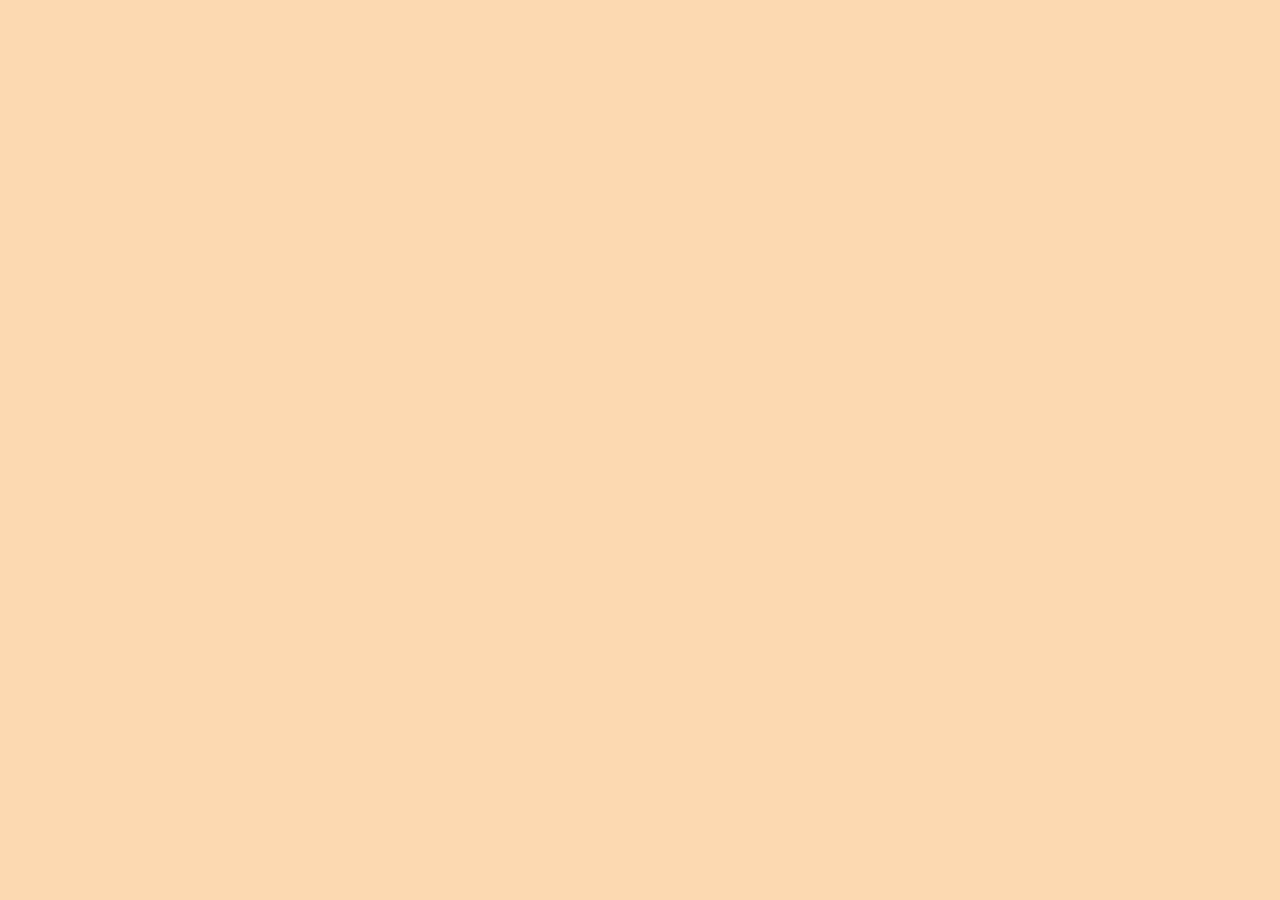
==== final/css.html @ eab9da06 "html page not finished" ====
<!DOCTYPE html>
<html lang="en">
<head>
    <meta charset="UTF-8">
    <meta name="viewport" content="width=device-width, initial-scale=1.0">
    <link rel="stylesheet" href="style.css">
    <title>What is CSS?</title>
</head>
<body>

</body>
</html>
---- final/style.css ----
body{
    background:  #ffd9b0;
    margin: 0;
    display: flex;
    flex-direction: column;
}

p {
    font-size: 20px;
    line-height: 30px;
    font-family: serif;
    margin: 20px 100px;
}

h1 {
    text-align: center;
    border-bottom: 2px solid;
    margin: 25px 30px 10px;
    font-size: 50px;
}

.heading{
    margin-left: 50px;
}

img{
    width: 600px;
    height: auto;
    display: block;
    margin: 0 auto;
    border: 5px solid #3F3C3D;
    border-radius: 15px;
}

footer {
    margin: 0px;
    padding: 25px;
    background-color: black;
    font-weight: lighter;
    font-size: 0.9em;
    color: #999;
    text-align: center;
    
}
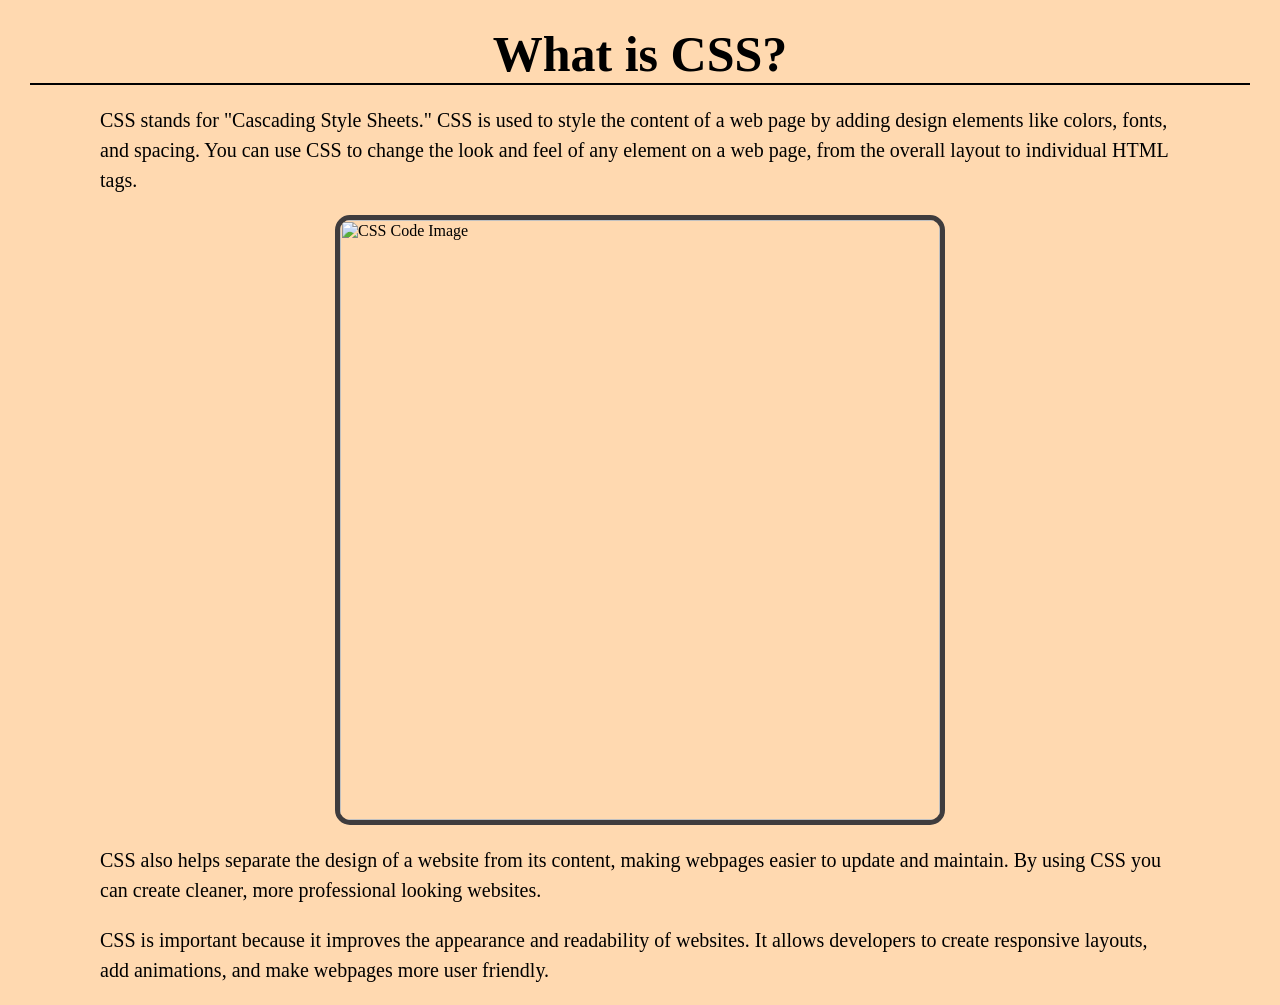
==== commit a816b5ec: "css.html" ====
--- a/final/css.html
+++ b/final/css.html
@@ -1,12 +1,30 @@
-<!DOCTYPE html>
+</html><!DOCTYPE html>
 <html lang="en">
 <head>
     <meta charset="UTF-8">
     <meta name="viewport" content="width=device-width, initial-scale=1.0">
+    <title>What is CSS?</title>
     <link rel="stylesheet" href="style.css">
-    <title>What is CSS?</title>
 </head>
 <body>
 
+    <div class="container">
+        <h1>What is CSS?</h1>
+
+        <p>
+            CSS stands for "Cascading Style Sheets." CSS is used to style the content of a web page by adding design elements like colors, fonts, and spacing. You can use CSS to change the look and feel of any element on a web page, from the overall layout to individual HTML tags.
+        </p>
+
+        <img src="https://www.jotform.com/blog/wp-content/uploads/2008/07/photo-1505685296765-3a2736de412f-1536x1024.jpeg" alt="CSS Code Image">
+
+        <p>
+            CSS also helps separate the design of a website from its content, making webpages easier to update and maintain. By using CSS you can create cleaner, more professional looking websites.
+        </p>
+
+        <p>
+            CSS is important because it improves the appearance and readability of websites. It allows developers to create responsive layouts, add animations, and make webpages more user friendly.
+        </p>
+    </div>
+
 </body>
-</html>+</html>
--- a/final/style.css
+++ b/final/style.css
@@ -40,5 +40,4 @@
     font-size: 0.9em;
     color: #999;
     text-align: center;
-    
-}+}
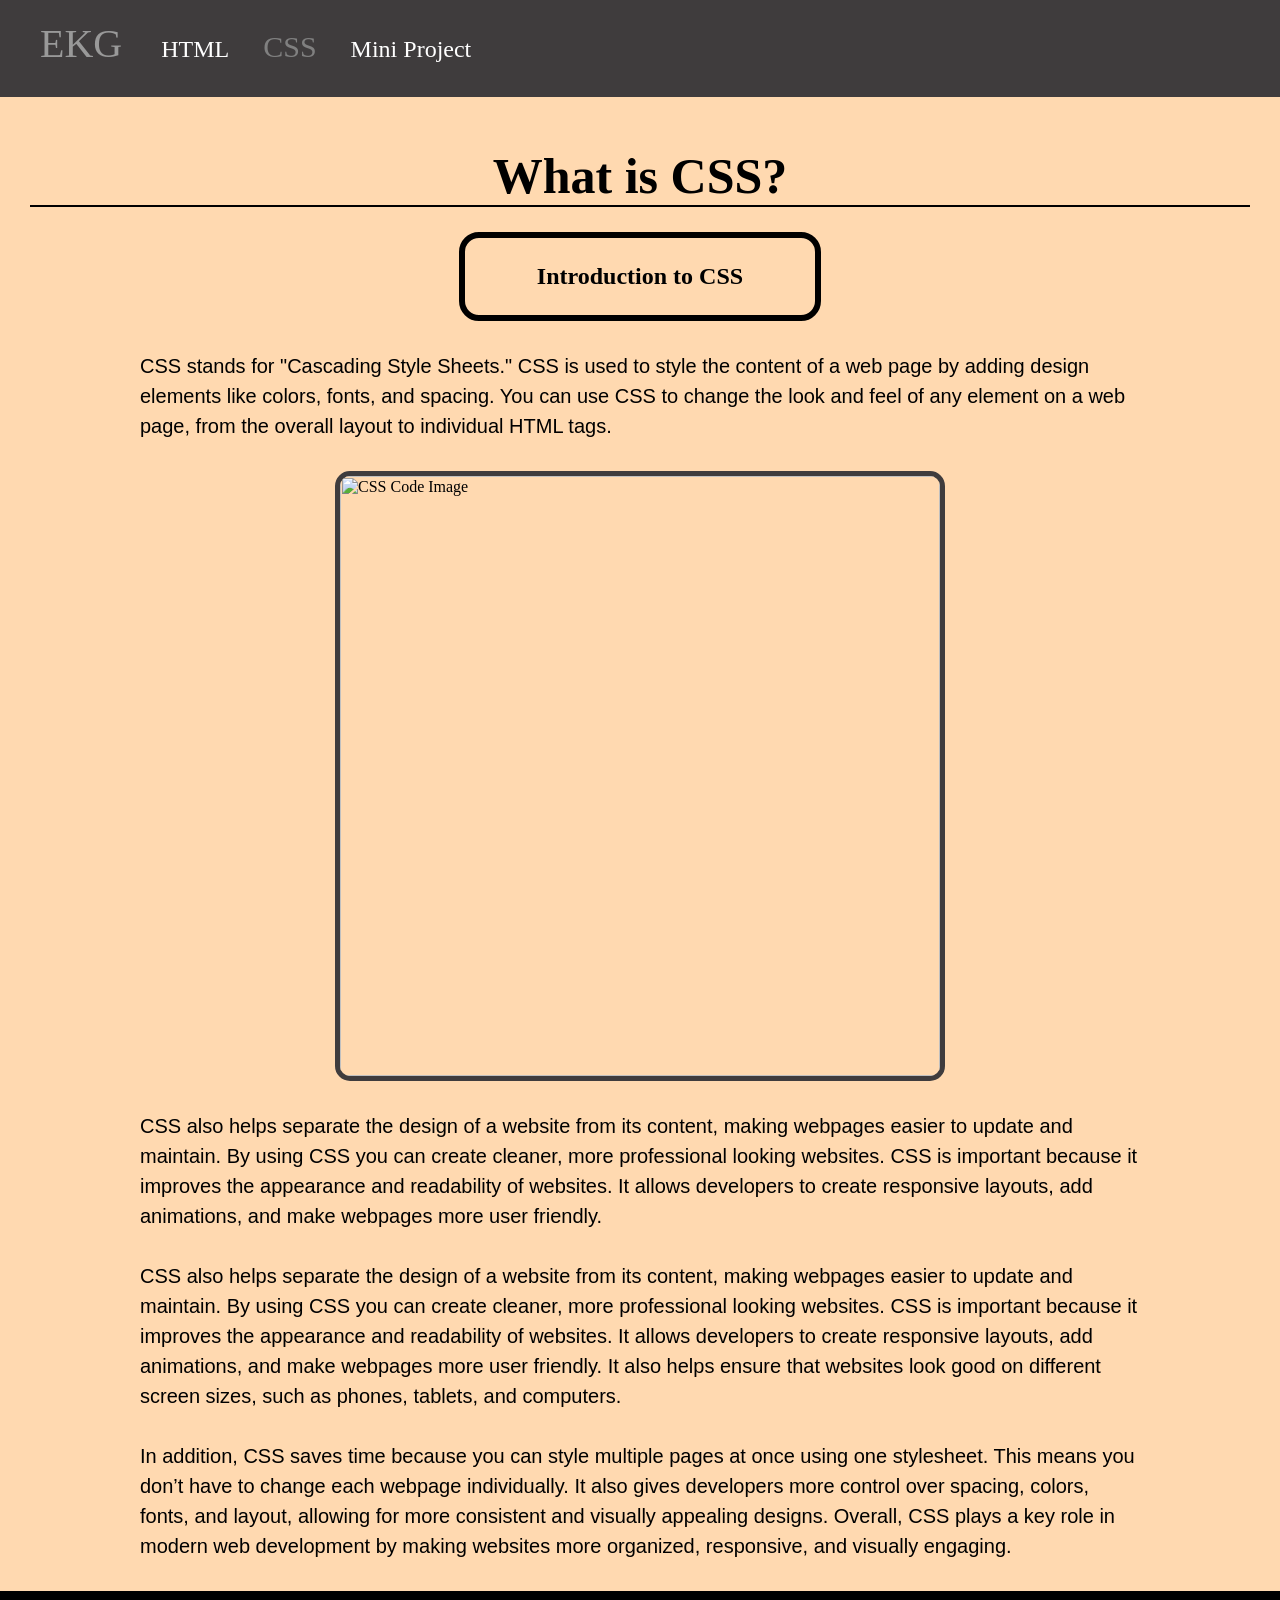
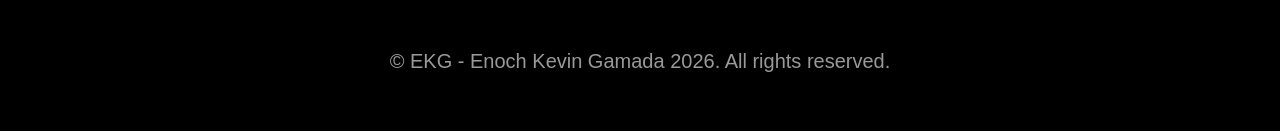
==== commit a19c1ae1: "nav bar and footer finished" ====
--- a/final/css.html
+++ b/final/css.html
@@ -8,23 +8,51 @@
 </head>
 <body>
 
+<div>
+        <header>
+
+            
+
+            <nav>
+                <ul id="menu">
+                    <div id="ekg">EKG</div>
+                    <li><a href="index.html">HTML</a></li>
+                    <li><a href="css.html" class="active">CSS</a></li>
+                    <li><a href="example.html">Mini Project</a></li>
+                </ul>
+            </nav> 
+        </header>
+
+
+
     <div class="container">
         <h1>What is CSS?</h1>
+
+        <h2 class="heading">Introduction to CSS</h2>
 
         <p>
             CSS stands for "Cascading Style Sheets." CSS is used to style the content of a web page by adding design elements like colors, fonts, and spacing. You can use CSS to change the look and feel of any element on a web page, from the overall layout to individual HTML tags.
         </p>
 
-        <img src="https://www.jotform.com/blog/wp-content/uploads/2008/07/photo-1505685296765-3a2736de412f-1536x1024.jpeg" alt="CSS Code Image">
+        <div>
+        <img class="image" src="https://www.jotform.com/blog/wp-content/uploads/2008/07/photo-1505685296765-3a2736de412f-1536x1024.jpeg" alt="CSS Code Image">
+        </div>
 
         <p>
-            CSS also helps separate the design of a website from its content, making webpages easier to update and maintain. By using CSS you can create cleaner, more professional looking websites.
+            CSS also helps separate the design of a website from its content, making webpages easier to update and maintain. By using CSS you can create cleaner, more professional looking websites. CSS is important because it improves the appearance and readability of websites. It allows developers to create responsive layouts, add animations, and make webpages more user friendly.
         </p>
 
-        <p>
-            CSS is important because it improves the appearance and readability of websites. It allows developers to create responsive layouts, add animations, and make webpages more user friendly.
-        </p>
+        <p>CSS also helps separate the design of a website from its content, making webpages easier to update and maintain. By using CSS you can create cleaner, more professional looking websites. CSS is important because it improves the appearance and readability of websites. It allows developers to create responsive layouts, add animations, and make webpages more user friendly. It also helps ensure that websites look good on different screen sizes, such as phones, tablets, and computers. </p>
+
+        <p>In addition, CSS saves time because you can style multiple pages at once using one stylesheet. This means you don’t have to change each webpage individually. It also gives developers more control over spacing, colors, fonts, and layout, allowing for more consistent and visually appealing designs. Overall, CSS plays a key role in modern web development by making websites more organized, responsive, and visually engaging.</p>
     </div>
 
+
+
+    <footer>
+        <p>
+            &copy; EKG - Enoch Kevin Gamada 2026. All rights reserved.
+        <p>
+    </footer>
 </body>
 </html>
--- a/final/style.css
+++ b/final/style.css
@@ -8,8 +8,9 @@
 p {
     font-size: 20px;
     line-height: 30px;
-    font-family: serif;
-    margin: 20px 100px;
+    font-family: Arial, Helvetica, sans-serif;
+    margin: 30px auto ;
+    max-width: 1000px;
 }
 
 h1 {
@@ -20,7 +21,12 @@
 }
 
 .heading{
-    margin-left: 50px;
+    border: 6px black solid;
+    border-radius: 20px;
+    padding: 25px;
+    width: 300px;
+    margin: 25px auto;
+    text-align: center;
 }
 
 img{
@@ -41,3 +47,85 @@
     color: #999;
     text-align: center;
 }
+
+nav{
+    background-color: #3F3C3D;
+    padding: 20px;
+    margin-bottom: 50px;
+    position: relative;
+    text-align: left;
+}
+
+#menu {
+    list-style-type: none;
+    display: inline-block;
+    padding: 0;
+    margin: 0 0 10px 0;
+    vertical-align: middle;
+
+}
+#menu > li {
+    display: inline-block;
+    padding: 0 15px;
+}
+
+#menu > li > a{
+    color: white;
+    text-decoration: none;
+    font-size: 1.5em;
+}
+
+#menu>li>a.active , #menu>li>a.active:hover {
+    text-decoration: none;
+    color: grey;
+    font-size: 30px;
+    
+}
+
+#menu>li>a:hover {
+    color: grey;
+    text-decoration: underline;
+}
+
+#ekg{
+    font-family: Impact;
+    font-size: 2.5em;
+    display: inline-block;
+    color: #999;
+    margin: 0 20px;
+}
+
+@media (max-width: 600px) {
+
+    img {
+        width: 80%;
+        height: auto;
+    }
+
+    .heading{
+        width: 60%;
+        font-size: 25px;
+    }
+
+    #menu{
+        display: block;
+        text-align: center;
+    }
+
+    #menu > li {
+        display: block;
+        padding: 5px 0;
+    }
+
+    p {
+        font-size: 18px;
+        margin: 30px;
+    }
+}
+
+@media (min-width: 600px) and (max-width:1000) {
+    p{
+        font-size: 18px;
+        margin: 30px;
+    }
+}
